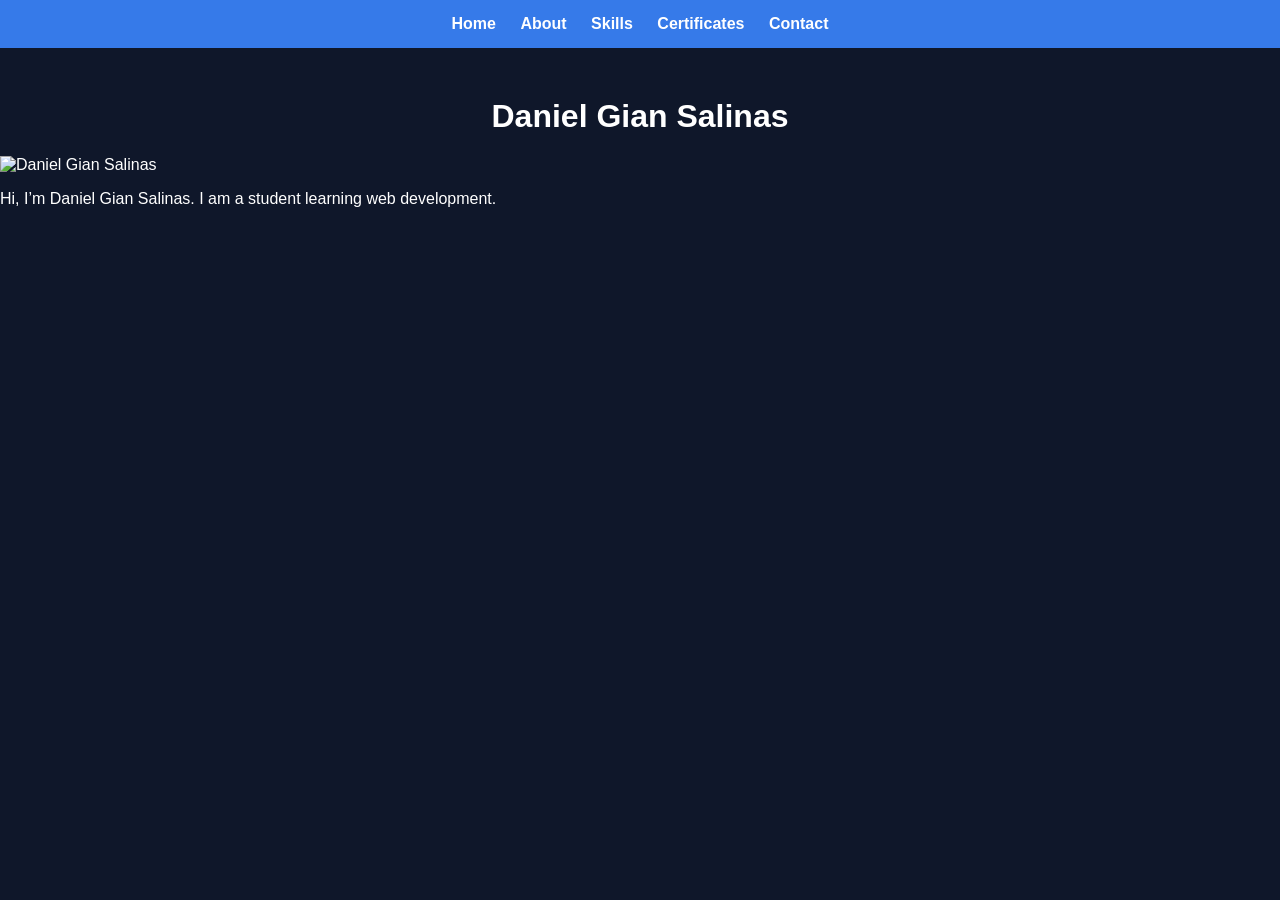
==== index.html @ dad32751 "added profile picture" ====
<!DOCTYPE html>
<html lang="en">
    <head>
        <meta charset="UTF-8">
        <meta name="viewport" content="width=device-width, initial-scale=1.0">
        <title>Daniel Gian Salinas | Web Portfolio</title>
        <link rel="stylesheet" href="style.css">
    </head>
    <body>
        <nav>
            <a href="index.html">Home</a>
            <a href="about.html">About</a>
            <a href="techstack.html">Skills</a>
            <a href="certifications.html">Certificates</a>
            <a href="contacts.html">Contact</a>
        </nav>
        <div class="hero-section">
            <h1>Daniel Gian Salinas</h1>
            <img src="images/profi.jpg"alt="Daniel Gian Salinas" class="profile-pic">
            <p>Hi, I’m Daniel Gian Salinas. I am a student learning web development.</p>
        </div>
</html>
---- style.css ----
body {
    font-family: Arial, sans-serif;
    margin: 0;
    background: #0f172a;
    color: white;
}

section {
    max-width: 800px;
    margin: auto;
    padding: 20px;
    line-height: 1.6;
}

nav {
    background: #367ae9;
    padding: 15px;
    text-align: center;
}

nav a {
    color: white;
    margin: 0 10px; 
    text-decoration: none;
    font-weight: bold;
}

nav a:hover {
    color: #38bdf8;
}

h1 {
    text-align: center;
    margin-top: 50px;
}

h2 {
    margin-top: 20px;
    color: #38bdf8;
}

ul {
    list-style-type: square;
    padding-left: 20px;
}

li {
    margin-bottom: 10px;
}

input, textarea {
    width: 100%;
    padding: 10px;
    margin-top: 5px;
    box-sizing: border-box; 
}
button {
    background: #38bdf8;
    border: none;
    padding: 10px 15px;
    color: black;
    font-weight: bold;
    cursor: pointer;
    margin-top: 10px;
}

button:hover {
    background: #7dd3fc;
}
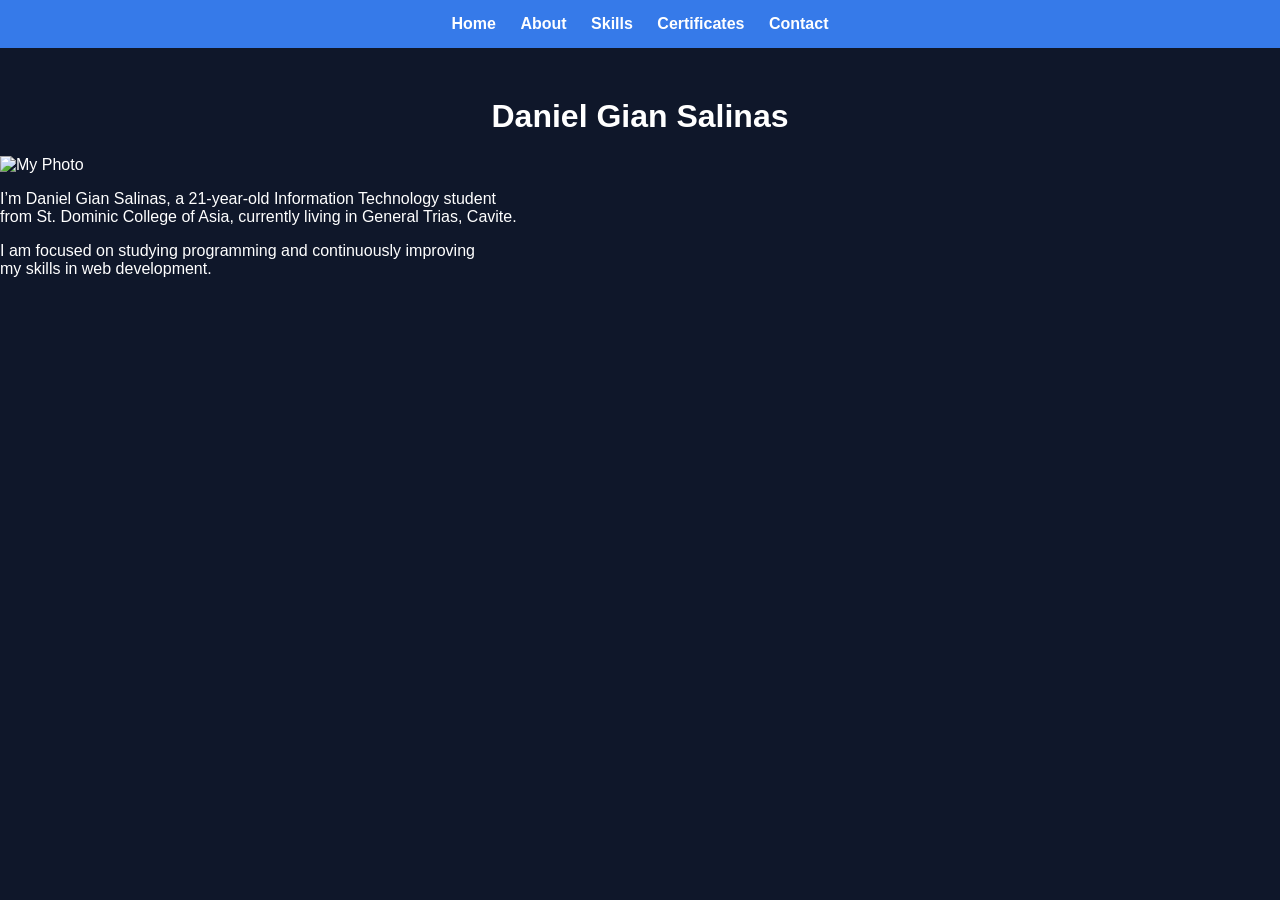
==== commit 598398f0: "Add message About me" ====
--- a/index.html
+++ b/index.html
@@ -16,7 +16,15 @@
         </nav>
         <div class="hero-section">
             <h1>Daniel Gian Salinas</h1>
-            <img src="images/profi.jpg"alt="Daniel Gian Salinas" class="profile-pic">
-            <p>Hi, I’m Daniel Gian Salinas. I am a student learning web development.</p>
+            <img src="images/profile.png" alt="My Photo" width="300">
+            <p>
+                I’m Daniel Gian Salinas, a 21-year-old Information Technology student<br> 
+                from St. Dominic College of Asia, currently living in General Trias, Cavite.
+            </p>
+            <p>
+                I am focused on studying programming and continuously improving<br> 
+                my skills in web development.
+            </p>
         </div>
+    </body>
 </html>
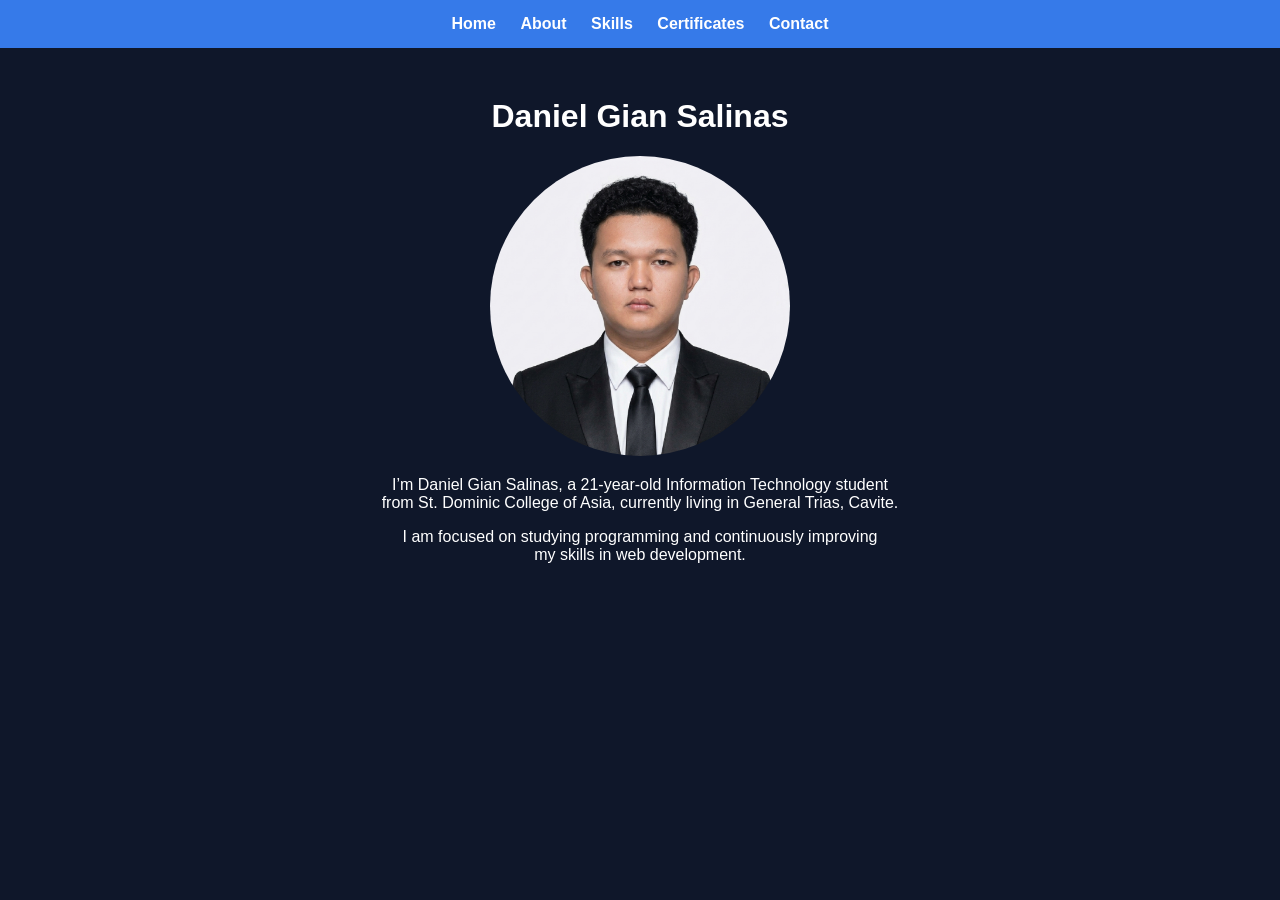
==== commit c2fe7b16: "add links to the contacts" ====
--- a/index.html
+++ b/index.html
@@ -16,7 +16,7 @@
         </nav>
         <div class="hero-section">
             <h1>Daniel Gian Salinas</h1>
-            <img src="images/profile.png" alt="My Photo" width="300">
+            <img src="./images/profile.png" alt="My Photo" class="profile-img">
             <p>
                 I’m Daniel Gian Salinas, a 21-year-old Information Technology student<br> 
                 from St. Dominic College of Asia, currently living in General Trias, Cavite.
--- a/style.css
+++ b/style.css
@@ -67,4 +67,72 @@
 
 button:hover {
     background: #7dd3fc;
+}
+.home {
+    padding: 50px;
+}
+
+.home-container {
+    display: flex;
+    align-items: center;
+    justify-content: center;
+    gap: 50px;
+}
+
+.home-text {
+    max-width: 500px;
+}
+
+.home-text h1 {
+    font-size: 32px;
+    margin-bottom: 15px;
+}
+
+.home-text p {
+    margin-bottom: 10px;
+    line-height: 1.5;
+}
+.profile-img {
+    display: block;
+    margin: 20px auto;  
+    width: 300px;
+    height: 300px;       
+    object-fit: cover;  
+    border-radius: 50%;  
+}
+.hero-section {
+    text-align: center;   
+}
+
+
+.contact-container {
+    display: flex;
+    justify-content: center;
+    gap: 20px;
+    margin-top: 30px;
+}
+
+.contact-card {
+    background: #1e293b; 
+    padding: 20px;
+    border-radius: 10px;
+    text-decoration: none;
+    color: white;
+    display: flex;
+    flex-direction: column;
+    align-items: center;
+    width: 120px;
+    transition: transform 0.3s ease;
+    border: 1px solid #38bdf8;
+}
+
+.contact-card i {
+    font-size: 40px;
+    margin-bottom: 10px;
+    color: #38bdf8;
+}
+
+.contact-card:hover {
+    transform: translateY(-5px);
+    background: #334155;
 }
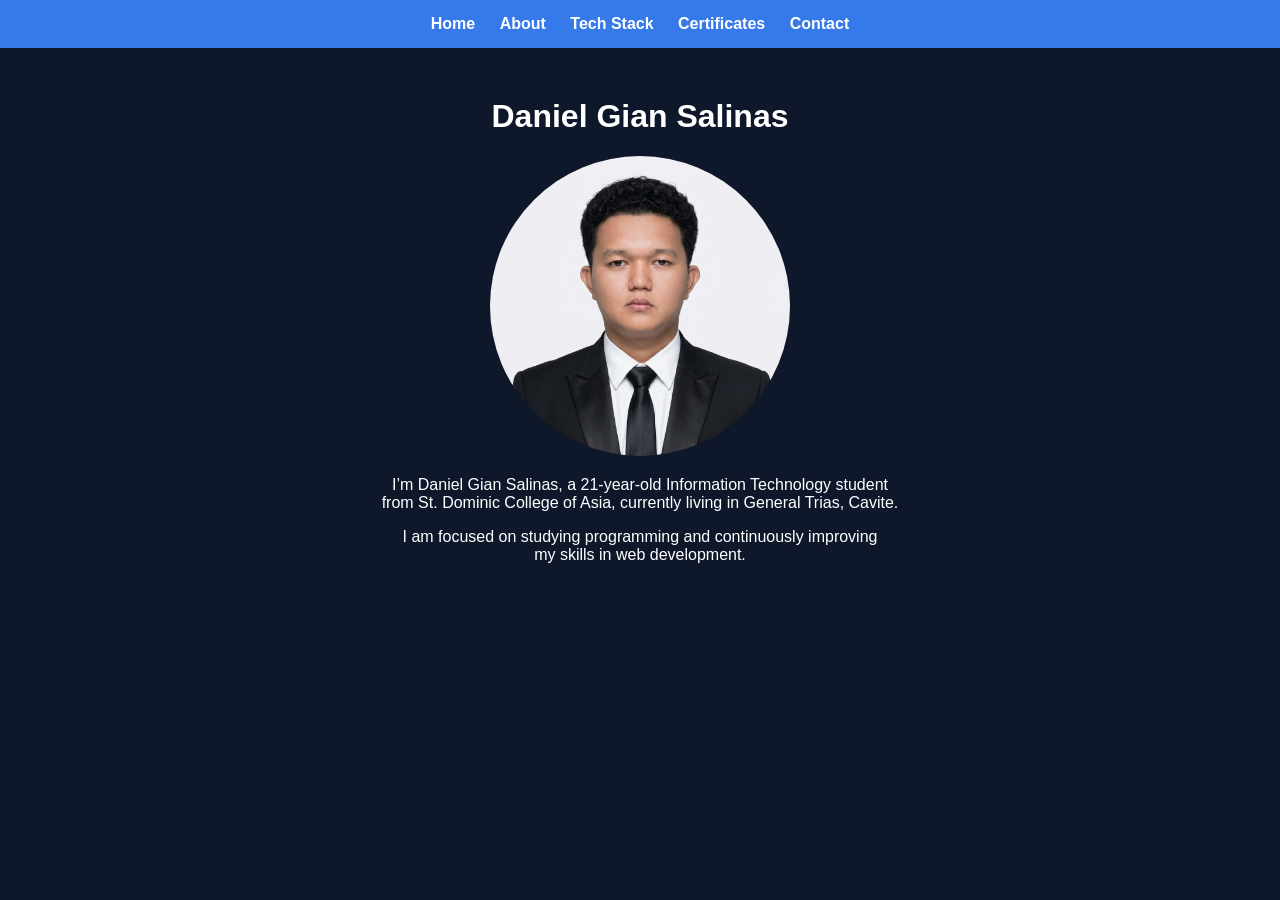
==== commit 23883685: "I added certificate on certificate section" ====
--- a/index.html
+++ b/index.html
@@ -10,7 +10,7 @@
         <nav>
             <a href="index.html">Home</a>
             <a href="about.html">About</a>
-            <a href="techstack.html">Skills</a>
+            <a href="techstack.html">Tech Stack</a>
             <a href="certifications.html">Certificates</a>
             <a href="contacts.html">Contact</a>
         </nav>
--- a/style.css
+++ b/style.css
@@ -135,4 +135,20 @@
 .contact-card:hover {
     transform: translateY(-5px);
     background: #334155;
+}
+.cert-container {
+    display: flex;
+    justify-content: flex-start; 
+    align-items: center;
+    gap: 20px; 
+    margin-top: 20px;
+    padding-left: 0px; 
+}
+
+.cert-img {
+    width: 500px;           
+    height: auto;
+    border: 3px solid #fff; 
+    border-radius: 30px;  
+    box-shadow: 0 4px 10px rgba(0,0,0,0.3); 
 }
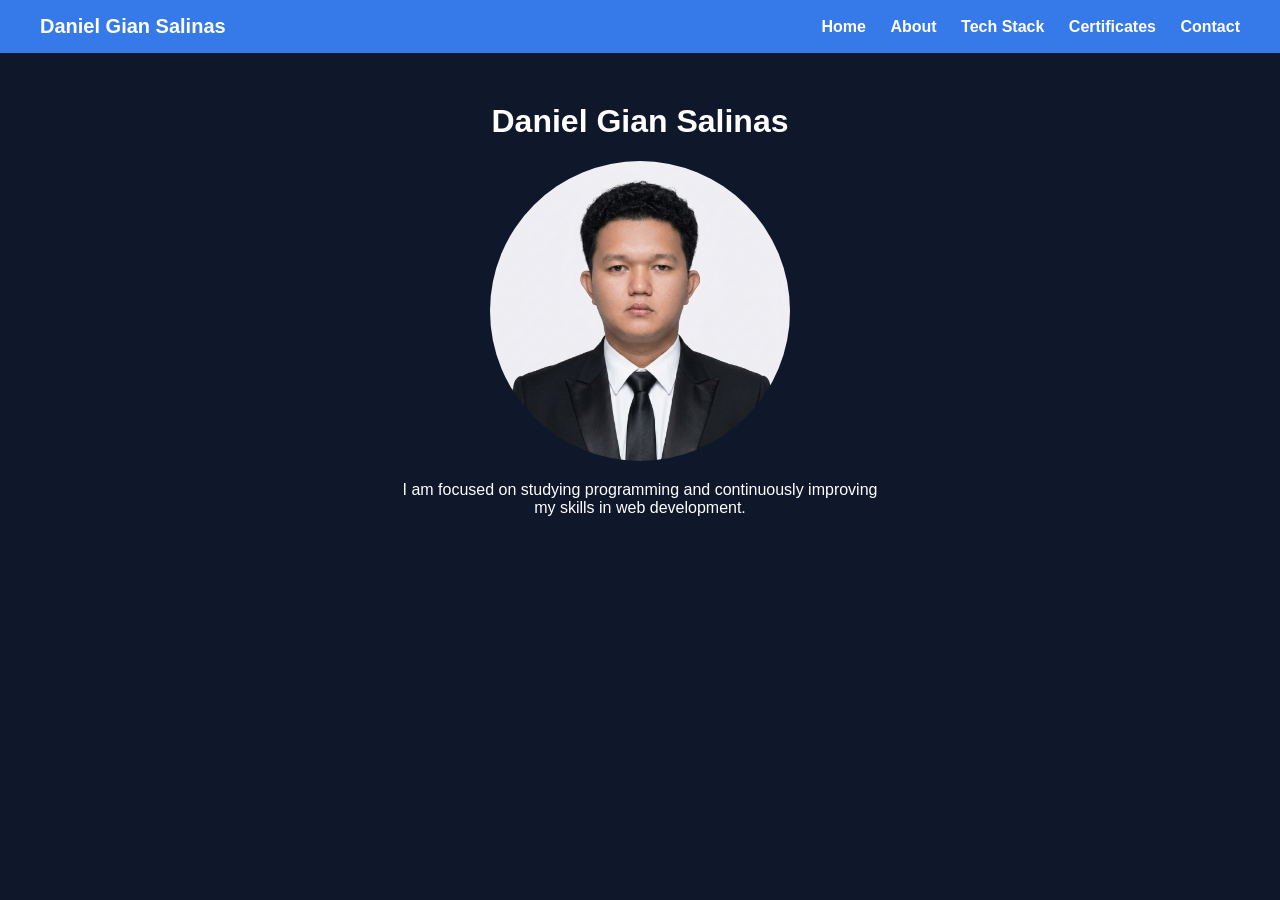
==== commit e0278651: "Adjust minor pages" ====
--- a/index.html
+++ b/index.html
@@ -7,20 +7,19 @@
         <link rel="stylesheet" href="style.css">
     </head>
     <body>
-        <nav>
-            <a href="index.html">Home</a>
-            <a href="about.html">About</a>
-            <a href="techstack.html">Tech Stack</a>
-            <a href="certifications.html">Certificates</a>
-            <a href="contacts.html">Contact</a>
+        <nav class="navbar">
+            <div class="logo">Daniel Gian Salinas</div>
+            <div class="nav-links">
+                <a href="index.html">Home</a>
+                <a href="about.html">About</a>
+                <a href="techstack.html">Tech Stack</a>
+                <a href="certifications.html">Certificates</a>
+                <a href="contacts.html">Contact</a>
+            </div>
         </nav>
         <div class="hero-section">
             <h1>Daniel Gian Salinas</h1>
-            <img src="./images/profile.png" alt="My Photo" class="profile-img">
-            <p>
-                I’m Daniel Gian Salinas, a 21-year-old Information Technology student<br> 
-                from St. Dominic College of Asia, currently living in General Trias, Cavite.
-            </p>
+            <img src="./images/profile.png" alt="My Photo" class="profile-img">   
             <p>
                 I am focused on studying programming and continuously improving<br> 
                 my skills in web development.
--- a/style.css
+++ b/style.css
@@ -1,4 +1,3 @@
-
 body {
     font-family: Arial, sans-serif;
     margin: 0;
@@ -13,23 +12,32 @@
     line-height: 1.6;
 }
 
-nav {
+.navbar {
+    display: flex;
+    justify-content: space-between; 
+    align-items: center;
     background: #367ae9;
-    padding: 15px;
-    text-align: center;
-}
-
-nav a {
-    color: white;
-    margin: 0 10px; 
+    padding: 15px 40px;
+}
+
+
+.logo {
+    color: white;
+    font-size: 20px;
+    font-weight: bold;
+}
+
+
+.nav-links a {
+    color: white;
+    margin-left: 20px;
     text-decoration: none;
     font-weight: bold;
 }
 
-nav a:hover {
+.nav-links a:hover {
     color: #38bdf8;
 }
-
 h1 {
     text-align: center;
     margin-top: 50px;
@@ -55,6 +63,7 @@
     margin-top: 5px;
     box-sizing: border-box; 
 }
+
 button {
     background: #38bdf8;
     border: none;
@@ -68,6 +77,8 @@
 button:hover {
     background: #7dd3fc;
 }
+
+/* Home Section */
 .home {
     padding: 50px;
 }
@@ -92,18 +103,19 @@
     margin-bottom: 10px;
     line-height: 1.5;
 }
+
 .profile-img {
     display: block;
     margin: 20px auto;  
     width: 300px;
-    height: 300px;       
+    height: 300px;      
     object-fit: cover;  
     border-radius: 50%;  
 }
+
 .hero-section {
     text-align: center;   
 }
-
 
 .contact-container {
     display: flex;
@@ -136,19 +148,129 @@
     transform: translateY(-5px);
     background: #334155;
 }
+
+.tech-container {
+    display: flex;
+    justify-content: center;
+    align-items: flex-start; 
+    gap: 20px;
+    padding: 50px 20px;
+    flex-wrap: wrap; 
+    max-width: 1200px; 
+    margin: 0 auto;
+}
+
+.tech-card {
+    width: 150px;
+    height: 150px;
+    flex-shrink: 0;
+    border: 2px solid #3498db;
+    border-radius: 12px;
+    display: flex;
+    flex-direction: column; 
+    align-items: center;
+    justify-content: center;
+    color: white;
+    transition: transform 0.3s ease, border-color 0.3s ease, box-shadow 0.3s ease;
+    background-color: rgba(255, 255, 255, 0.05); 
+    overflow: hidden; 
+}
+
+.tech-card i {
+    font-size: 40px;
+    margin-bottom: 10px;
+    color: #3498db;
+}
+
+.tech-card p {
+    margin: 0;
+    font-weight: bold;
+}
+
+.tech-logo {
+    width: 50px; 
+    height: 50px;
+    object-fit: contain; 
+    margin-bottom: 8px;
+}
+
+.tech-card:hover {
+    transform: translateY(-10px); 
+    border-color: #ffffff;
+    box-shadow: 0px 10px 20px rgba(52, 152, 219, 0.3);
+    background-color: rgba(52, 152, 219, 0.1);
+}
+
 .cert-container {
     display: flex;
-    justify-content: flex-start; 
-    align-items: center;
-    gap: 20px; 
-    margin-top: 20px;
-    padding-left: 0px; 
+    flex-direction: row;
+    justify-content: center;
+    gap: 30px;
+    padding: 20px;
+    align-items: stretch;  
+}
+
+.cert-card {
+    background: #1e293b;
+    padding: 25px;
+    border-radius: 15px;
+    border: 1px solid #38bdf8;
+    display: flex;
+    flex-direction: column;
+    align-items: center;
+    width: 350px; 
+    transition: transform 0.3s ease;
+}
+
+.cert-card:hover {
+    transform: translateY(-5px);
+    background: #253347;
 }
 
 .cert-img {
-    width: 500px;           
-    height: auto;
-    border: 3px solid #fff; 
-    border-radius: 30px;  
-    box-shadow: 0 4px 10px rgba(0,0,0,0.3); 
-}+    width: 300px;
+    height: 300px;
+    object-fit: contain;
+    border-radius: 8px;
+    margin-bottom: 20px;
+}
+
+.cert-link {
+    color: #3498db; 
+    text-decoration: none;
+    font-weight: bold;
+    font-size: 16px;
+}
+
+.cert-link:hover {
+    text-decoration: underline;
+    color: #7dd3fc;
+}
+.modal {
+    display: none;
+    position: fixed;
+    z-index: 999;
+    padding-top: 60px;
+    left: 0;
+    top: 0;
+    width: 100%;
+    height: 100%;
+    background-color: rgba(0,0,0,0.9);
+}
+
+.modal-content {
+    display: block;
+    margin: auto;
+    max-width: 80%;
+    max-height: 80%;
+    border-radius: 10px;
+}
+
+.close {
+    position: absolute;
+    top: 20px;
+    right: 40px;
+    color: white;
+    font-size: 40px;
+    cursor: pointer;
+}
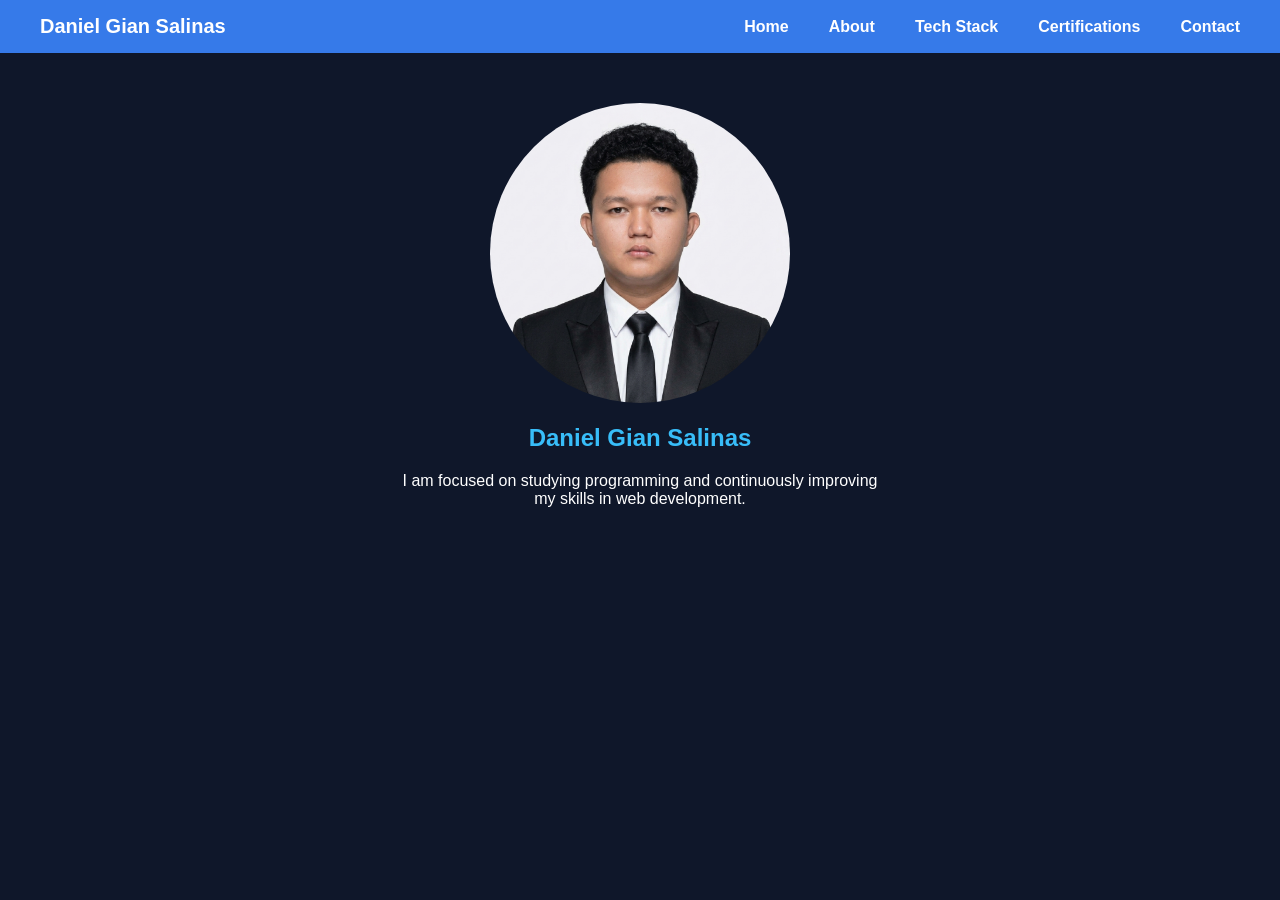
==== commit a679b186: "Added more tech stack and polish the home page" ====
--- a/index.html
+++ b/index.html
@@ -13,13 +13,13 @@
                 <a href="index.html">Home</a>
                 <a href="about.html">About</a>
                 <a href="techstack.html">Tech Stack</a>
-                <a href="certifications.html">Certificates</a>
+                <a href="certifications.html">Certifications</a>
                 <a href="contacts.html">Contact</a>
             </div>
         </nav>
         <div class="hero-section">
-            <h1>Daniel Gian Salinas</h1>
-            <img src="./images/profile.png" alt="My Photo" class="profile-img">   
+            <h1><img src="./images/profile.png" alt="My Photo" class="profile-img"></h1>  
+            <h2>Daniel Gian Salinas</h2>
             <p>
                 I am focused on studying programming and continuously improving<br> 
                 my skills in web development.
--- a/style.css
+++ b/style.css
@@ -18,6 +18,39 @@
     align-items: center;
     background: #367ae9;
     padding: 15px 40px;
+}
+
+.nav-links {
+    display: flex;
+    list-style: none;
+    gap: 20px;
+}
+
+.menu-toggle {
+    display: none;
+    font-size: 24px;
+    cursor: pointer;
+}
+
+@media (max-width: 768px) {
+    .nav-links {
+        display: none; 
+        flex-direction: column;
+        position: absolute;
+        top: 60px;
+        right: 0;
+        background: #367ae9;
+        width: 200px;
+        padding: 10px;
+    }
+
+    .menu-toggle {
+        display: block; 
+    }
+
+    .nav-links.active {
+        display: flex; 
+    }
 }
 
 
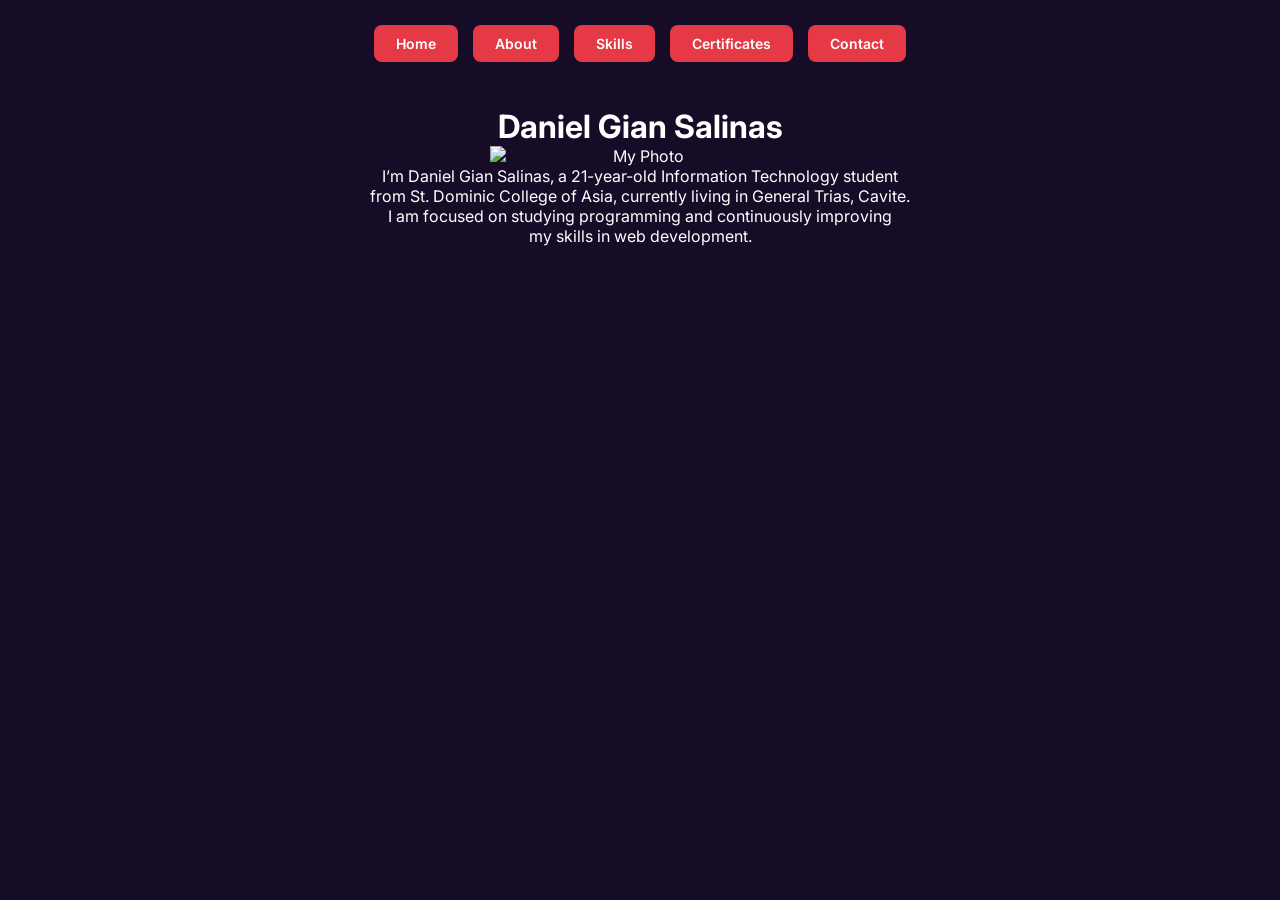
==== commit f323055a: "I change the Background" ====
--- a/index.html
+++ b/index.html
@@ -7,19 +7,20 @@
         <link rel="stylesheet" href="style.css">
     </head>
     <body>
-        <nav class="navbar">
-            <div class="logo">Daniel Gian Salinas</div>
-            <div class="nav-links">
-                <a href="index.html">Home</a>
-                <a href="about.html">About</a>
-                <a href="techstack.html">Tech Stack</a>
-                <a href="certifications.html">Certifications</a>
-                <a href="contacts.html">Contact</a>
-            </div>
+        <nav>
+            <a href="index.html">Home</a>
+            <a href="about.html">About</a>
+            <a href="techstack.html">Skills</a>
+            <a href="certifications.html">Certificates</a>
+            <a href="contacts.html">Contact</a>
         </nav>
         <div class="hero-section">
-            <h1><img src="./images/profile.png" alt="My Photo" class="profile-img"></h1>  
-            <h2>Daniel Gian Salinas</h2>
+            <h1>Daniel Gian Salinas</h1>
+            <img src="profile.jpg" alt="My Photo" width="300">
+            <p>
+                I’m Daniel Gian Salinas, a 21-year-old Information Technology student<br> 
+                from St. Dominic College of Asia, currently living in General Trias, Cavite.
+            </p>
             <p>
                 I am focused on studying programming and continuously improving<br> 
                 my skills in web development.
--- a/style.css
+++ b/style.css
@@ -1,309 +1,55 @@
-body {
-    font-family: Arial, sans-serif;
+/* Import Modern Font */
+@import url('https://fonts.googleapis.com/css2?family=Inter:wght@400;600;800&display=swap');
+
+/* Reset basic layout properties */
+* {
     margin: 0;
-    background: #0f172a;
-    color: white;
+    padding: 0;
+    box-sizing: border-box;
+    font-family: 'Inter', 'Segoe UI', Roboto, sans-serif;
 }
 
-section {
-    max-width: 800px;
-    margin: auto;
-    padding: 20px;
-    line-height: 1.6;
-}
-
-.navbar {
-    display: flex;
-    justify-content: space-between; 
-    align-items: center;
-    background: #367ae9;
-    padding: 15px 40px;
-}
-
-.nav-links {
-    display: flex;
-    list-style: none;
-    gap: 20px;
-}
-
-.menu-toggle {
-    display: none;
-    font-size: 24px;
-    cursor: pointer;
-}
-
-@media (max-width: 768px) {
-    .nav-links {
-        display: none; 
-        flex-direction: column;
-        position: absolute;
-        top: 60px;
-        right: 0;
-        background: #367ae9;
-        width: 200px;
-        padding: 10px;
-    }
-
-    .menu-toggle {
-        display: block; 
-    }
-
-    .nav-links.active {
-        display: flex; 
-    }
-}
-
-
-.logo {
-    color: white;
-    font-size: 20px;
-    font-weight: bold;
-}
-
-
-.nav-links a {
-    color: white;
-    margin-left: 20px;
-    text-decoration: none;
-    font-weight: bold;
-}
-
-.nav-links a:hover {
-    color: #38bdf8;
-}
-h1 {
-    text-align: center;
-    margin-top: 50px;
-}
-
-h2 {
-    margin-top: 20px;
-    color: #38bdf8;
-}
-
-ul {
-    list-style-type: square;
-    padding-left: 20px;
-}
-
-li {
-    margin-bottom: 10px;
-}
-
-input, textarea {
-    width: 100%;
-    padding: 10px;
-    margin-top: 5px;
-    box-sizing: border-box; 
-}
-
-button {
-    background: #38bdf8;
-    border: none;
-    padding: 10px 15px;
-    color: black;
-    font-weight: bold;
-    cursor: pointer;
-    margin-top: 10px;
-}
-
-button:hover {
-    background: #7dd3fc;
-}
-
-/* Home Section */
-.home {
-    padding: 50px;
-}
-
-.home-container {
-    display: flex;
-    align-items: center;
-    justify-content: center;
-    gap: 50px;
-}
-
-.home-text {
-    max-width: 500px;
-}
-
-.home-text h1 {
-    font-size: 32px;
-    margin-bottom: 15px;
-}
-
-.home-text p {
-    margin-bottom: 10px;
-    line-height: 1.5;
-}
-
-.profile-img {
-    display: block;
-    margin: 20px auto;  
-    width: 300px;
-    height: 300px;      
-    object-fit: cover;  
-    border-radius: 50%;  
-}
-
-.hero-section {
-    text-align: center;   
-}
-
-.contact-container {
-    display: flex;
-    justify-content: center;
-    gap: 20px;
-    margin-top: 30px;
-}
-
-.contact-card {
-    background: #1e293b; 
-    padding: 20px;
-    border-radius: 10px;
-    text-decoration: none;
-    color: white;
+/* Dark Purple Background & White Text */
+body {
+    background-color: #160c28; /* Deep rich dark purple */
+    color: #ffffff;             /* Pure white main text */
+    min-height: 100vh;
     display: flex;
     flex-direction: column;
     align-items: center;
-    width: 120px;
-    transition: transform 0.3s ease;
-    border: 1px solid #38bdf8;
 }
 
-.contact-card i {
-    font-size: 40px;
-    margin-bottom: 10px;
-    color: #38bdf8;
+/* Navigation Bar */
+nav {
+    display: flex;
+    justify-content: center;
+    gap: 15px;
+    padding: 25px 0;
+    width: 100%;
 }
 
-.contact-card:hover {
-    transform: translateY(-5px);
-    background: #334155;
+nav a {
+    color: #ffffff; /* White text on buttons */
+    text-decoration: none;
+    background-color: #e63946; /* Accent red button styling */
+    padding: 10px 22px;
+    border-radius: 8px;
+    font-weight: 600;
+    font-size: 14px;
+    transition: background-color 0.2s ease, transform 0.2s ease;
 }
 
-.tech-container {
-    display: flex;
-    justify-content: center;
-    align-items: flex-start; 
-    gap: 20px;
-    padding: 50px 20px;
-    flex-wrap: wrap; 
-    max-width: 1200px; 
-    margin: 0 auto;
+nav a:hover {
+    background-color: #c92a37;
+    transform: translateY(-2px);
 }
 
-.tech-card {
-    width: 150px;
-    height: 150px;
-    flex-shrink: 0;
-    border: 2px solid #3498db;
-    border-radius: 12px;
-    display: flex;
-    flex-direction: column; 
-    align-items: center;
-    justify-content: center;
-    color: white;
-    transition: transform 0.3s ease, border-color 0.3s ease, box-shadow 0.3s ease;
-    background-color: rgba(255, 255, 255, 0.05); 
-    overflow: hidden; 
-}
-
-.tech-card i {
-    font-size: 40px;
-    margin-bottom: 10px;
-    color: #3498db;
-}
-
-.tech-card p {
-    margin: 0;
-    font-weight: bold;
-}
-
-.tech-logo {
-    width: 50px; 
-    height: 50px;
-    object-fit: contain; 
-    margin-bottom: 8px;
-}
-
-.tech-card:hover {
-    transform: translateY(-10px); 
-    border-color: #ffffff;
-    box-shadow: 0px 10px 20px rgba(52, 152, 219, 0.3);
-    background-color: rgba(52, 152, 219, 0.1);
-}
-
-.cert-container {
-    display: flex;
-    flex-direction: row;
-    justify-content: center;
-    gap: 30px;
-    padding: 20px;
-    align-items: stretch;  
-}
-
-.cert-card {
-    background: #1e293b;
-    padding: 25px;
-    border-radius: 15px;
-    border: 1px solid #38bdf8;
+/* Hero Section Container */
+.hero-section {
     display: flex;
     flex-direction: column;
     align-items: center;
-    width: 350px; 
-    transition: transform 0.3s ease;
-}
-
-.cert-card:hover {
-    transform: translateY(-5px);
-    background: #253347;
-}
-
-.cert-img {
-    width: 300px;
-    height: 300px;
-    object-fit: contain;
-    border-radius: 8px;
-    margin-bottom: 20px;
-}
-
-.cert-link {
-    color: #3498db; 
-    text-decoration: none;
-    font-weight: bold;
-    font-size: 16px;
-}
-
-.cert-link:hover {
-    text-decoration: underline;
-    color: #7dd3fc;
-}
-.modal {
-    display: none;
-    position: fixed;
-    z-index: 999;
-    padding-top: 60px;
-    left: 0;
-    top: 0;
-    width: 100%;
-    height: 100%;
-    background-color: rgba(0,0,0,0.9);
-}
-
-.modal-content {
-    display: block;
-    margin: auto;
-    max-width: 80%;
-    max-height: 80%;
-    border-radius: 10px;
-}
-
-.close {
-    position: absolute;
-    top: 20px;
-    right: 40px;
-    color: white;
-    font-size: 40px;
-    cursor: pointer;
-}
+    text-align: center;
+    max-width: 650px;
+    margin-top: 20px;
+    padding: 0 20px
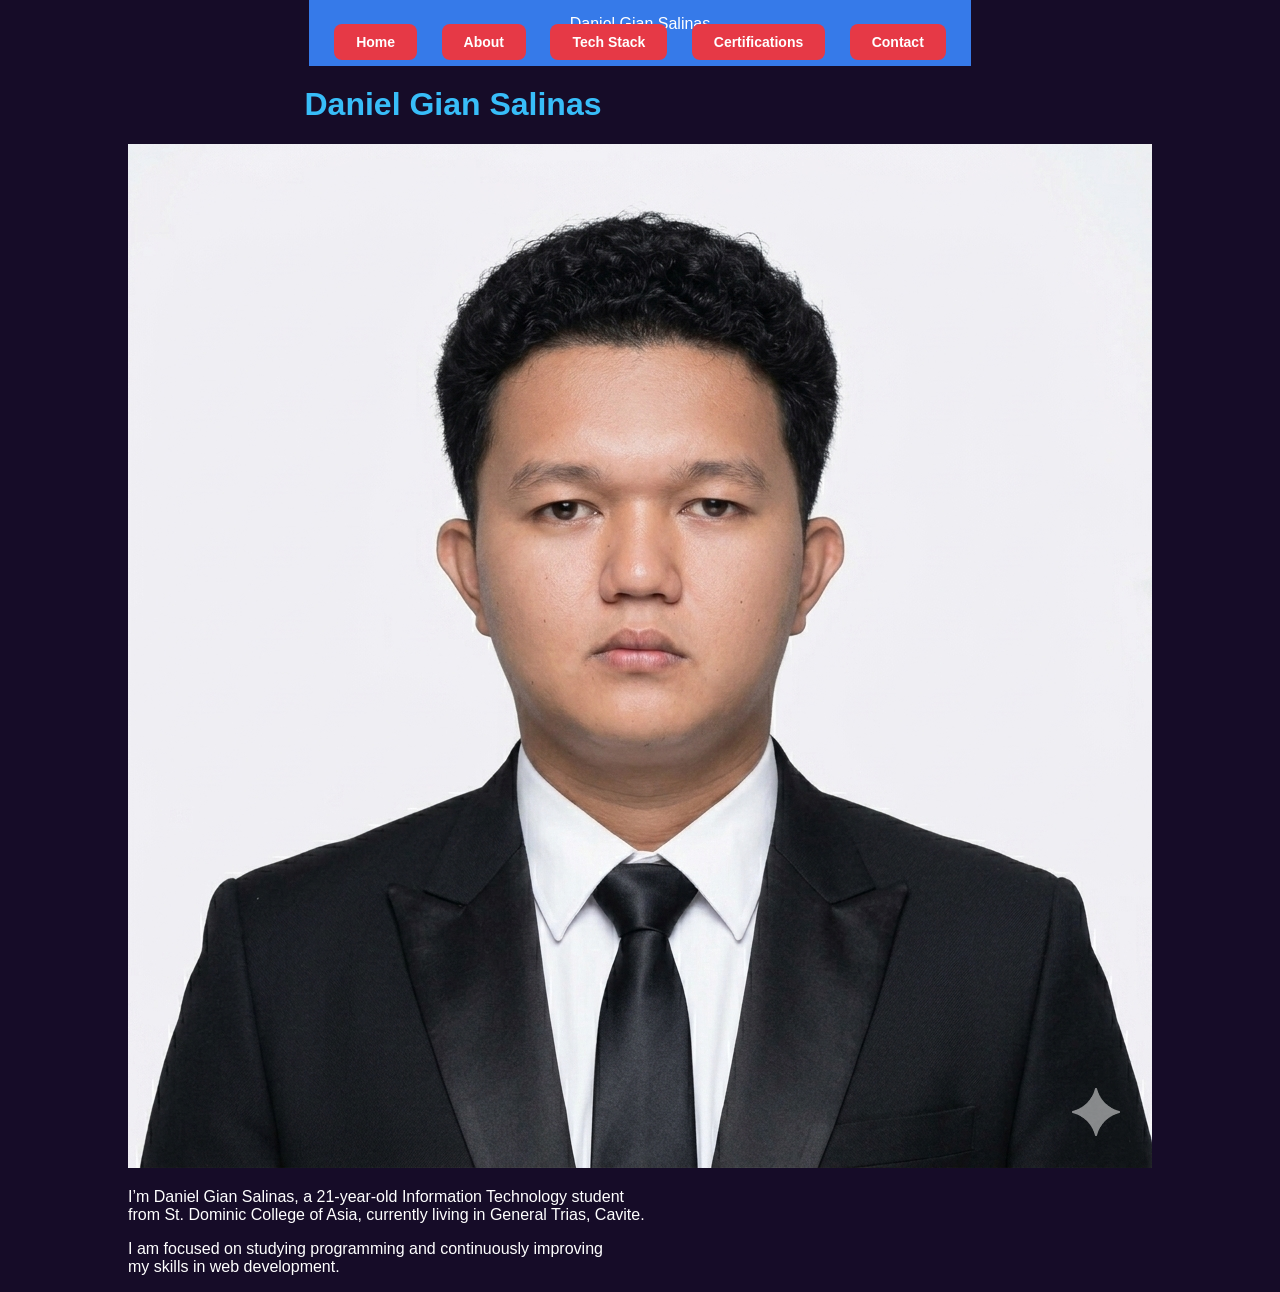
==== commit 8a061f71: "Merge branch 'main'" ====
--- a/index.html
+++ b/index.html
@@ -7,16 +7,19 @@
         <link rel="stylesheet" href="style.css">
     </head>
     <body>
-        <nav>
-            <a href="index.html">Home</a>
-            <a href="about.html">About</a>
-            <a href="techstack.html">Skills</a>
-            <a href="certifications.html">Certificates</a>
-            <a href="contacts.html">Contact</a>
+        <nav class="navbar">
+            <div class="logo">Daniel Gian Salinas</div>
+            <div class="nav-links">
+                <a href="index.html">Home</a>
+                <a href="about.html">About</a>
+                <a href="techstack.html">Tech Stack</a>
+                <a href="certifications.html">Certifications</a>
+                <a href="contacts.html">Contact</a>
+            </div>
         </nav>
         <div class="hero-section">
             <h1>Daniel Gian Salinas</h1>
-            <img src="profile.jpg" alt="My Photo" width="300">
+            <img src="images/profile.png" alt="Portrait of Daniel Gian Salinas" class="profile-img">
             <p>
                 I’m Daniel Gian Salinas, a 21-year-old Information Technology student<br> 
                 from St. Dominic College of Asia, currently living in General Trias, Cavite.
--- a/style.css
+++ b/style.css
@@ -1,8 +1,6 @@
-/* Import Modern Font */
-@import url('https://fonts.googleapis.com/css2?family=Inter:wght@400;600;800&display=swap');
 
-/* Reset basic layout properties */
-* {
+body {
+    font-family: Arial, sans-serif;
     margin: 0;
     padding: 0;
     box-sizing: border-box;
@@ -19,17 +17,15 @@
     align-items: center;
 }
 
-/* Navigation Bar */
 nav {
-    display: flex;
-    justify-content: center;
-    gap: 15px;
-    padding: 25px 0;
-    width: 100%;
+    background: #367ae9;
+    padding: 15px;
+    text-align: center;
 }
 
 nav a {
-    color: #ffffff; /* White text on buttons */
+    color: white;
+    margin: 0 10px; 
     text-decoration: none;
     background-color: #e63946; /* Accent red button styling */
     padding: 10px 22px;
@@ -40,16 +36,41 @@
 }
 
 nav a:hover {
-    background-color: #c92a37;
-    transform: translateY(-2px);
+    color: #38bdf8;
 }
 
-/* Hero Section Container */
-.hero-section {
-    display: flex;
-    flex-direction: column;
-    align-items: center;
+h1 {
     text-align: center;
     max-width: 650px;
     margin-top: 20px;
-    padding: 0 20px+    color: #38bdf8;
+}
+
+ul {
+    list-style-type: square;
+    padding-left: 20px;
+}
+
+li {
+    margin-bottom: 10px;
+}
+
+input, textarea {
+    width: 100%;
+    padding: 10px;
+    margin-top: 5px;
+    box-sizing: border-box; 
+}
+button {
+    background: #38bdf8;
+    border: none;
+    padding: 10px 15px;
+    color: black;
+    font-weight: bold;
+    cursor: pointer;
+    margin-top: 10px;
+}
+
+button:hover {
+    background: #7dd3fc;
+}
